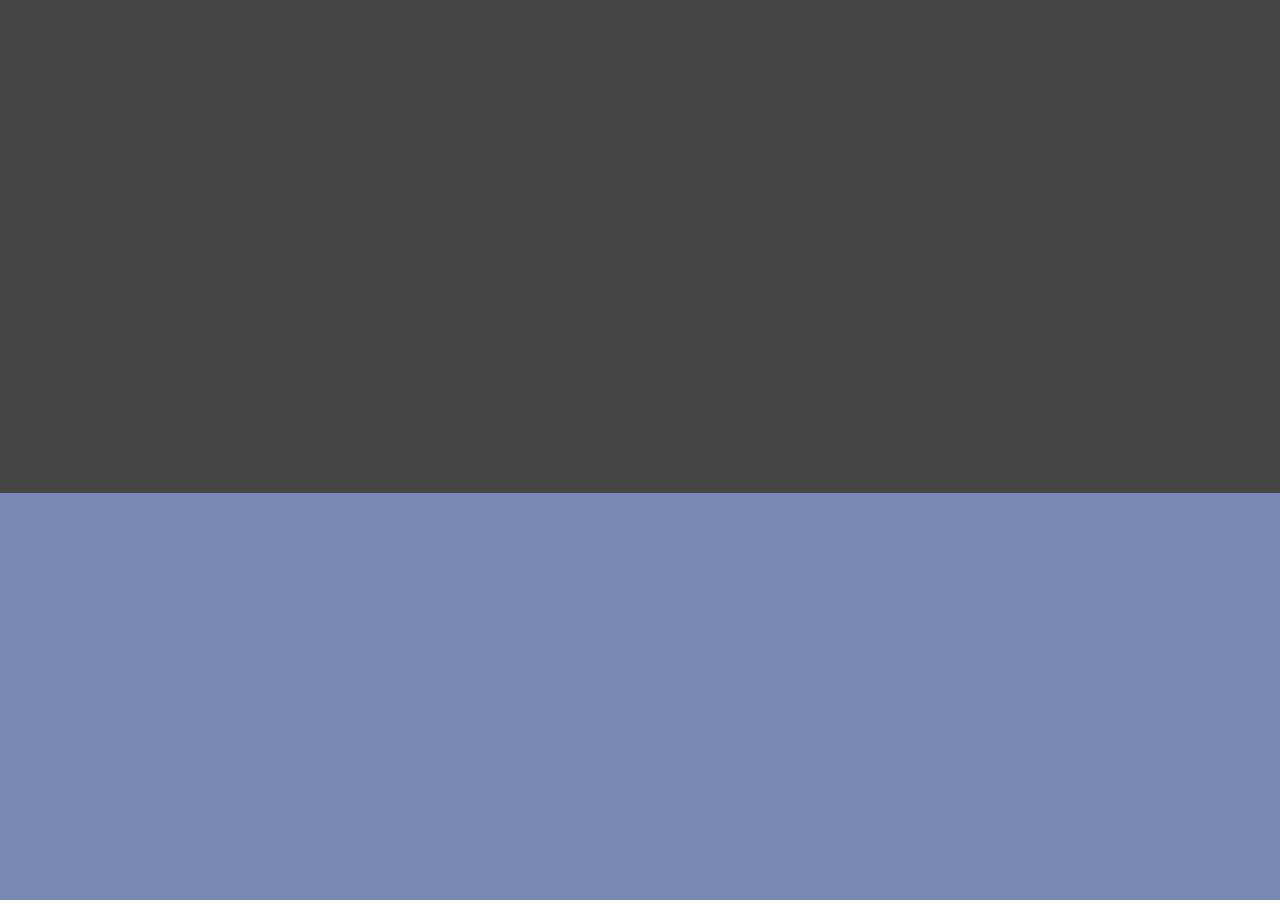
==== marchingcubes/index.html @ d9806e3a "Initial commit" ====
﻿<!DOCTYPE html>
<html lang="">
<head>
    <meta charset="UTF-8">
    <title>WebGL Marching Cubes</title>
    <script src="lib/jquery/js/jquery-1.10.2.min.js"></script>
    <style>
        div, body {
            margin: 0;
        }
        
        canvas {
            width: 100%;
            height: 100%;
            margin: 0;
        }
    </style>
</head>

<body>
    <script type="x-shader/x-vertex" id="mainVertexShader">
        uniform vec3 ambient;
        uniform vec3 diffuse;
        uniform vec3 emissive;
        uniform vec3 ambientLightColor;
        uniform vec3 directionalLightColor;
        uniform vec3 directionalLightDirection;
        uniform mat4 shadowMatrix;  
        varying vec4 vShadowCoord;
        varying vec3 vColor;
        varying vec3 vLightFront;

        void main()
        {
            vec3 transformedNormal = normalMatrix * normal;
            vLightFront = vec3(0.0);
            transformedNormal = normalize(transformedNormal);
            vec4 lDirection = viewMatrix * vec4(directionalLightDirection, 0.0);
            vec3 dirVector = normalize(lDirection.xyz);
            float dotProd = dot(transformedNormal, dirVector);
            vec3 directionalLightWeight = vec3(max(dotProd, 0.0));
            vLightFront += directionalLightColor * directionalLightWeight;
            vLightFront = vLightFront * diffuse + ambient * ambientLightColor + emissive;
                
            vec4 mvPosition = modelViewMatrix * vec4(position, 1.0);
            vec4 worldPosition = modelMatrix * vec4(position, 1.0);
            gl_Position = projectionMatrix * mvPosition;
        
            vShadowCoord = shadowMatrix * worldPosition;
            
            vColor = color;
        }     
    </script>
    <script type="x-shader/x-fragment" id="mainFragmentShader">
        uniform sampler2D shadowMap;
        uniform vec2 shadowMapSize;
        uniform float shadowDarkness;
        varying vec4 vShadowCoord;
        varying vec3 vColor;
        varying vec3 vLightFront;

        float unpackDepth(const in vec4 rgba_depth) {
            const vec4 bit_shift = vec4( 1.0 / ( 256.0 * 256.0 * 256.0 ), 1.0 / ( 256.0 * 256.0 ), 1.0 / 256.0, 1.0 );
            float depth = dot(rgba_depth, bit_shift);
            return depth;
        }

        void main()
        {
            vec3 shadowColor = vec3( 1.0 );
            gl_FragColor = vec4(1.0);
            gl_FragColor.xyz *= vLightFront;
            gl_FragColor = gl_FragColor * vec4( vColor, 1.0 );

            vec3 shadowCoord = vShadowCoord.xyz / vShadowCoord.w;
            
            bvec4 inFrustumVec = bvec4(shadowCoord.x >= 0.0, shadowCoord.x <= 1.0, shadowCoord.y >= 0.0, shadowCoord.y <= 1.0);
            bool inFrustum = all(inFrustumVec);
            bvec2 frustumTestVec = bvec2(inFrustum, shadowCoord.z <= 1.0);
            bool frustumTest = all(frustumTestVec);
            if (frustumTest) {            
                shadowCoord.z += 0.000005;

                vec4 rgbaDepth = texture2D(shadowMap, shadowCoord.xy);
                float distanceFromLight = unpackDepth(rgbaDepth);
                if (distanceFromLight < shadowCoord.z) {
                    shadowColor = shadowColor * vec3(1.0 - shadowDarkness);
                }

                gl_FragColor.xyz = gl_FragColor.xyz * shadowColor;
            }
        }
    
    </script>
    <script type="x-shader/x-vertex" id="shadowVertexShader">
        
        void main() {
            vec4 mvPosition = modelViewMatrix * vec4( position, 1.0 );
            gl_Position = projectionMatrix * mvPosition;
        }
    
    </script>
    <script type="x-shader/x-fragment" id="shadowFragmentShader">
        vec4 pack_depth( const in float depth ) {
            const vec4 bit_shift = vec4( 256.0 * 256.0 * 256.0, 256.0 * 256.0, 256.0, 1.0 );
            const vec4 bit_mask  = vec4( 0.0, 1.0 / 256.0, 1.0 / 256.0, 1.0 / 256.0 );
            vec4 res = fract( depth * bit_shift );
            res -= res.xxyz * bit_mask;
            return res;
        }
        void main() {
            gl_FragData[ 0 ] = pack_depth( gl_FragCoord.z );
        }
    </script>
    <script type="x-shader/x-fragment" id="mainFragmentShaderPCF">
    
        uniform sampler2D shadowMap;
        uniform vec2 shadowMapSize;
        uniform float shadowDarkness;
        varying vec4 vShadowCoord;
        varying vec3 vColor;
        varying vec3 vLightFront;

        float unpackDepth(const in vec4 rgba_depth) {
            const vec4 bit_shift = vec4( 1.0 / ( 256.0 * 256.0 * 256.0 ), 1.0 / ( 256.0 * 256.0 ), 1.0 / 256.0, 1.0 );
            float depth = dot(rgba_depth, bit_shift);
            return depth;
        }

        void main()
        {
            vec3 shadowColor = vec3( 1.0 );
            gl_FragColor = vec4(1.0);
            gl_FragColor.xyz *= vLightFront;
            gl_FragColor = gl_FragColor * vec4( vColor, 1.0 );

            vec3 shadowCoord = vShadowCoord.xyz / vShadowCoord.w;
            
            bvec4 inFrustumVec = bvec4(shadowCoord.x >= 0.0, shadowCoord.x <= 1.0, shadowCoord.y >= 0.0, shadowCoord.y <= 1.0);
            bool inFrustum = all(inFrustumVec);
            bvec2 frustumTestVec = bvec2(inFrustum, shadowCoord.z <= 1.0);
            bool frustumTest = all(frustumTestVec);
            if (frustumTest) {            
                shadowCoord.z += 0.000005;

                float shadow = 0.0;
                const float shadowDelta = 1.0 / 9.0;
                float xPixelOffset = 0.0625 / shadowMapSize.x;
                float yPixelOffset = 0.0625 / shadowMapSize.y;
                float dx0 = -1.25 * xPixelOffset;
                float dy0 = -1.25 * yPixelOffset;
                float dx1 = 1.25 * xPixelOffset;
                float dy1 = 1.25 * yPixelOffset;
                float fDepth = unpackDepth( texture2D( shadowMap, shadowCoord.xy + vec2( dx0, dy0 ) ) );
                if ( fDepth < shadowCoord.z ) shadow += shadowDelta;
                fDepth = unpackDepth( texture2D( shadowMap, shadowCoord.xy + vec2( 0.0, dy0 ) ) );
                if ( fDepth < shadowCoord.z ) shadow += shadowDelta;
                fDepth = unpackDepth( texture2D( shadowMap, shadowCoord.xy + vec2( dx1, dy0 ) ) );
                if ( fDepth < shadowCoord.z ) shadow += shadowDelta;
                fDepth = unpackDepth( texture2D( shadowMap, shadowCoord.xy + vec2( dx0, 0.0 ) ) );
                if ( fDepth < shadowCoord.z ) shadow += shadowDelta;
                fDepth = unpackDepth( texture2D( shadowMap, shadowCoord.xy ) );
                if ( fDepth < shadowCoord.z ) shadow += shadowDelta;
                fDepth = unpackDepth( texture2D( shadowMap, shadowCoord.xy + vec2( dx1, 0.0 ) ) );
                if ( fDepth < shadowCoord.z ) shadow += shadowDelta;
                fDepth = unpackDepth( texture2D( shadowMap, shadowCoord.xy + vec2( dx0, dy1 ) ) );
                if ( fDepth < shadowCoord.z ) shadow += shadowDelta;
                fDepth = unpackDepth( texture2D( shadowMap, shadowCoord.xy + vec2( 0.0, dy1 ) ) );
                if ( fDepth < shadowCoord.z ) shadow += shadowDelta;
                fDepth = unpackDepth( texture2D( shadowMap, shadowCoord.xy + vec2( dx1, dy1 ) ) );
                if ( fDepth < shadowCoord.z ) shadow += shadowDelta;
                shadowColor = shadowColor * vec3( ( 1.0 - shadowDarkness * shadow ) );


                
                gl_FragColor.xyz = gl_FragColor.xyz * shadowColor;
            }
        }
        
    </script>
    <div id="container">
        <!--<canvas id="three-viewport" style="width: 100%; height: 100%"></canvas>-->
    </div>
</body>
</html>

<script src="js/marchingcubes.js"></script>
<script src="js/marchingalg.js"></script>
<script src="lib/noise/noise.js"></script>
<script src="lib/threejs/three.js"></script>
<script src="lib/threejs/UnpackDepthRGBAShader.js"></script>
<script src="js/shadows.js"></script>
<script src="js/DragControls.js"></script>
<script src="js/voxelscene.js"></script>
<script src="js/main.js"></script>
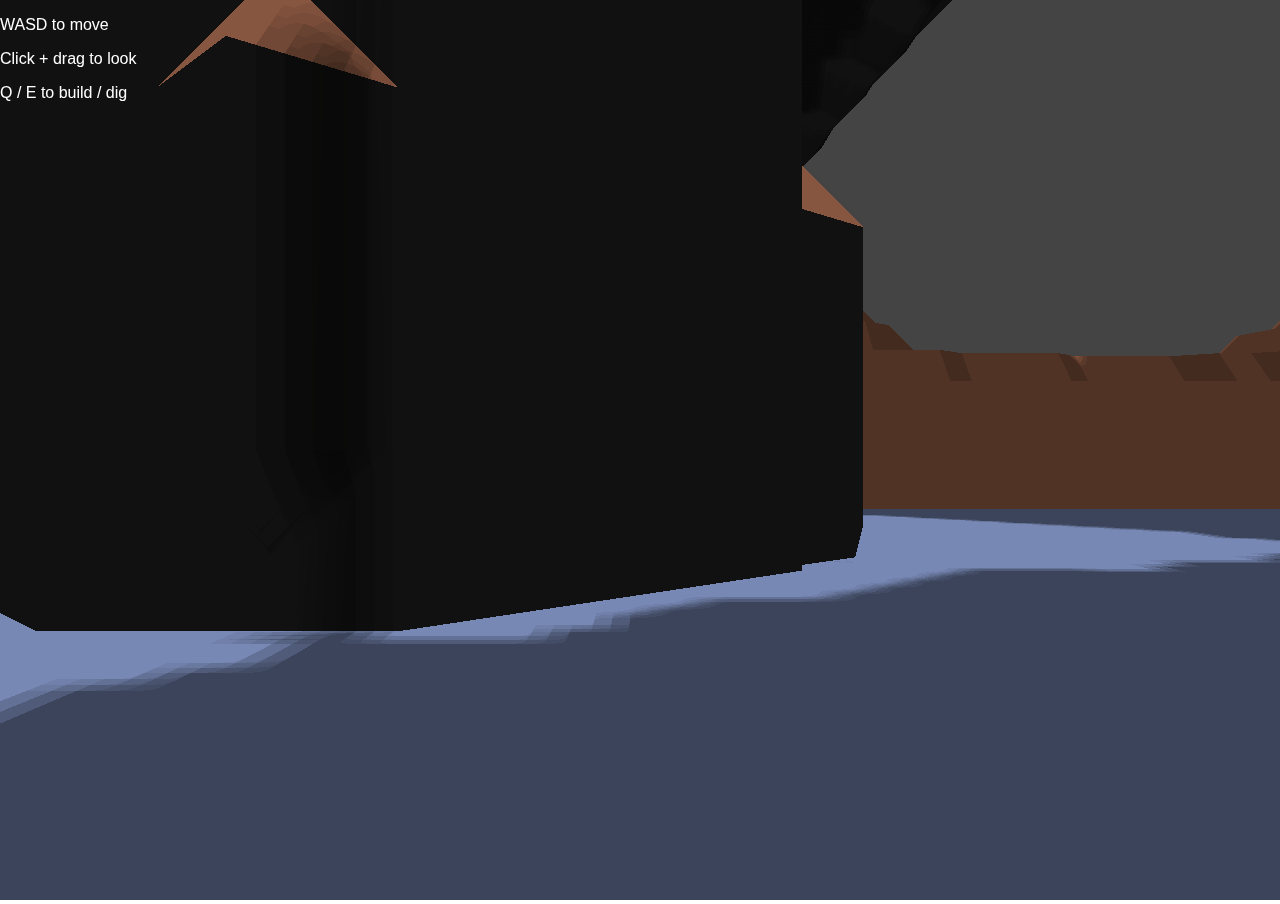
==== commit 75fe3dfa: "Cleanup marchingcubes and fix paths" ====
--- a/marchingcubes/index.html
+++ b/marchingcubes/index.html
@@ -181,6 +181,11 @@
     <div id="container">
         <!--<canvas id="three-viewport" style="width: 100%; height: 100%"></canvas>-->
     </div>
+    <div style="position: fixed; top: 0; left: 0; font-family: sans-serif;">
+        <p style="color: white">WASD to move</p>
+        <p style="color: white">Click + drag to look</p>
+        <p style="color: white">Q / E to build / dig</p>
+    </div>
 </body>
 </html>
 
